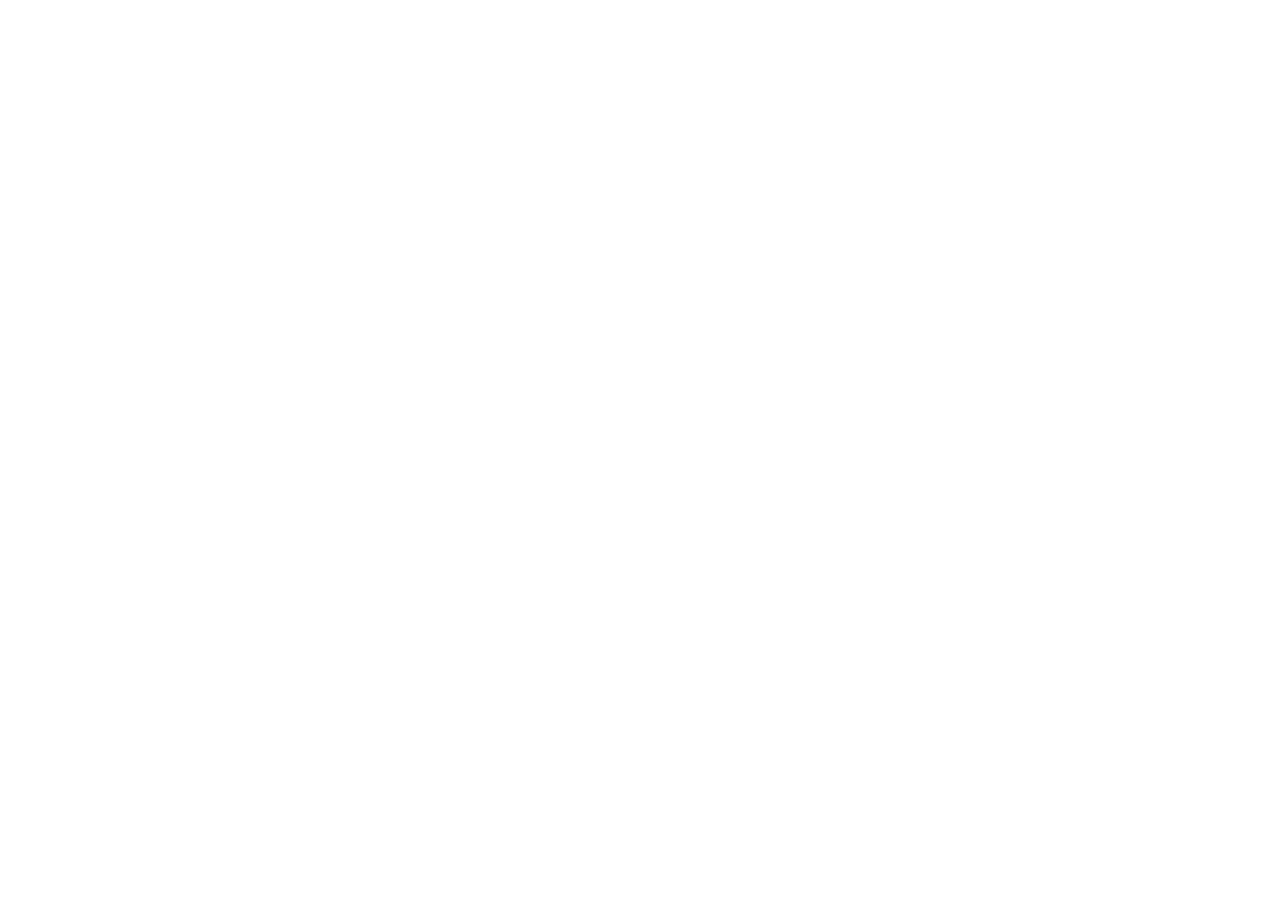
==== html/index.html @ e95f7205 "implement boilerplate" ====
<!DOCTYPE html>
<html lang="en">
<head>
  <meta charset="UTF-8">
  <meta http-equiv="X-UA-Compatible" content="IE=edge">
  <meta name="viewport" content="width=device-width, initial-scale=1.0">
  <script defer src="/js/app.js"></script>
  <link rel="stylesheet" href="/css/style.css">
  <title>Document</title>
</head>
<body>
  
</body>
</html>
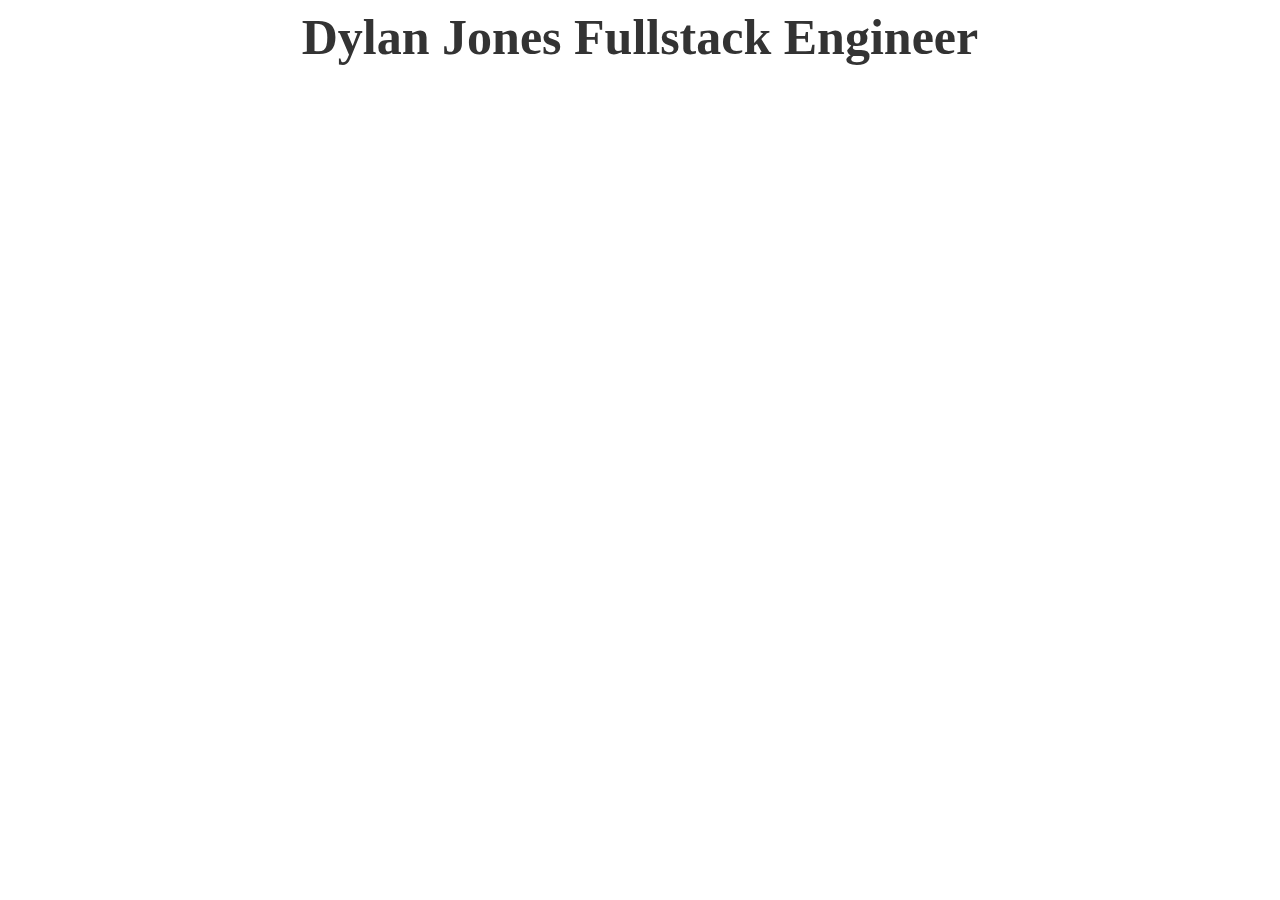
==== commit 8ecd5788: "implement landing page basics" ====
--- a/html/index.html
+++ b/html/index.html
@@ -9,6 +9,6 @@
   <title>Document</title>
 </head>
 <body>
-  
+  <div class ='container'>Dylan Jones Fullstack Engineer</div>
 </body>
 </html>--- a/css/style.css
+++ b/css/style.css
@@ -0,0 +1,6 @@
+.container{
+  text-align: center;
+  font-weight: bold;
+  font-size: 50px;
+  color: #333;
+}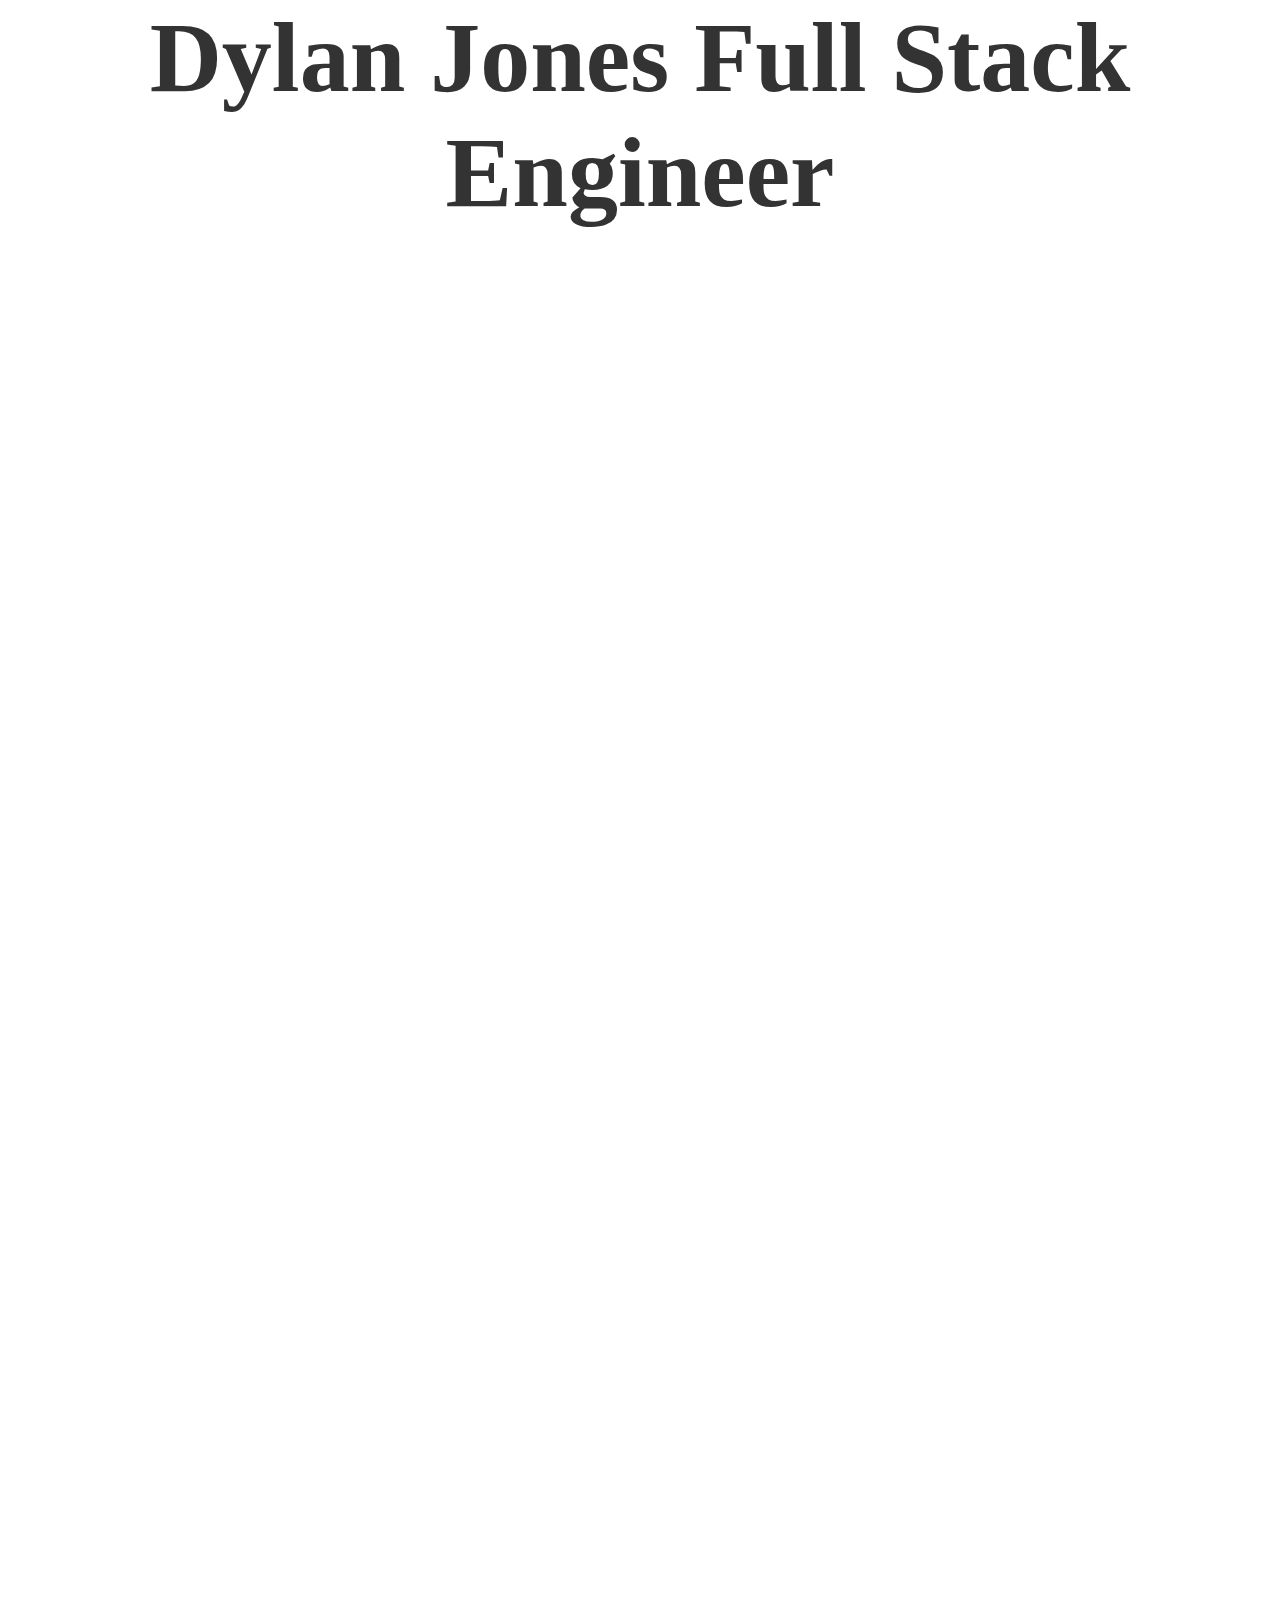
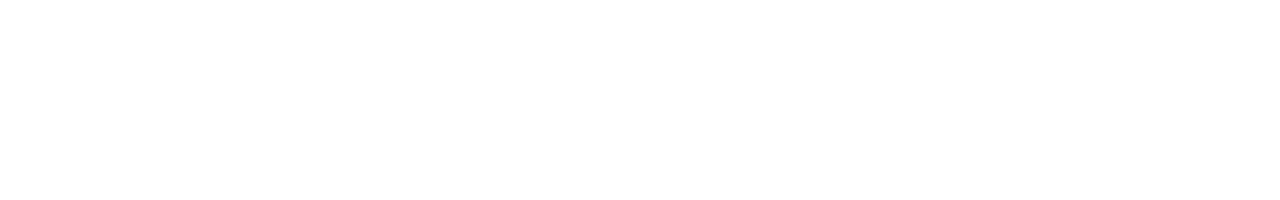
==== commit 1ba14e36: "implement background image" ====
--- a/html/index.html
+++ b/html/index.html
@@ -9,6 +9,9 @@
   <title>Document</title>
 </head>
 <body>
-  <div class ='container'>Dylan Jones Fullstack Engineer</div>
+  <div class="background">
+    <h1>Dylan Jones Full Stack Engineer</h1>
+  </div>
 </body>
+
 </html>--- a/css/style.css
+++ b/css/style.css
@@ -1,6 +1,20 @@
-.container{
+h1 {
   text-align: center;
   font-weight: bold;
-  font-size: 50px;
+  font-size: 100px;
   color: #333;
+}
+
+* {
+  margin:0;
+  padding:0;
+}
+  .background {
+background-image: url(https://images.unsplash.com/photo-1501436513145-30f24e19fcc8?ixlib=rb-1.2.1&ixid=MnwxMjA3fDB8MHxwaG90by1wYWdlfHx8fGVufDB8fHx8&auto=format&fit=crop&w=1376&q=80);
+height:200vh;
+background-size: cover;
+background-repeat: no-repeat;
+margin:0;
+padding:0;
+background-position: center center;
 }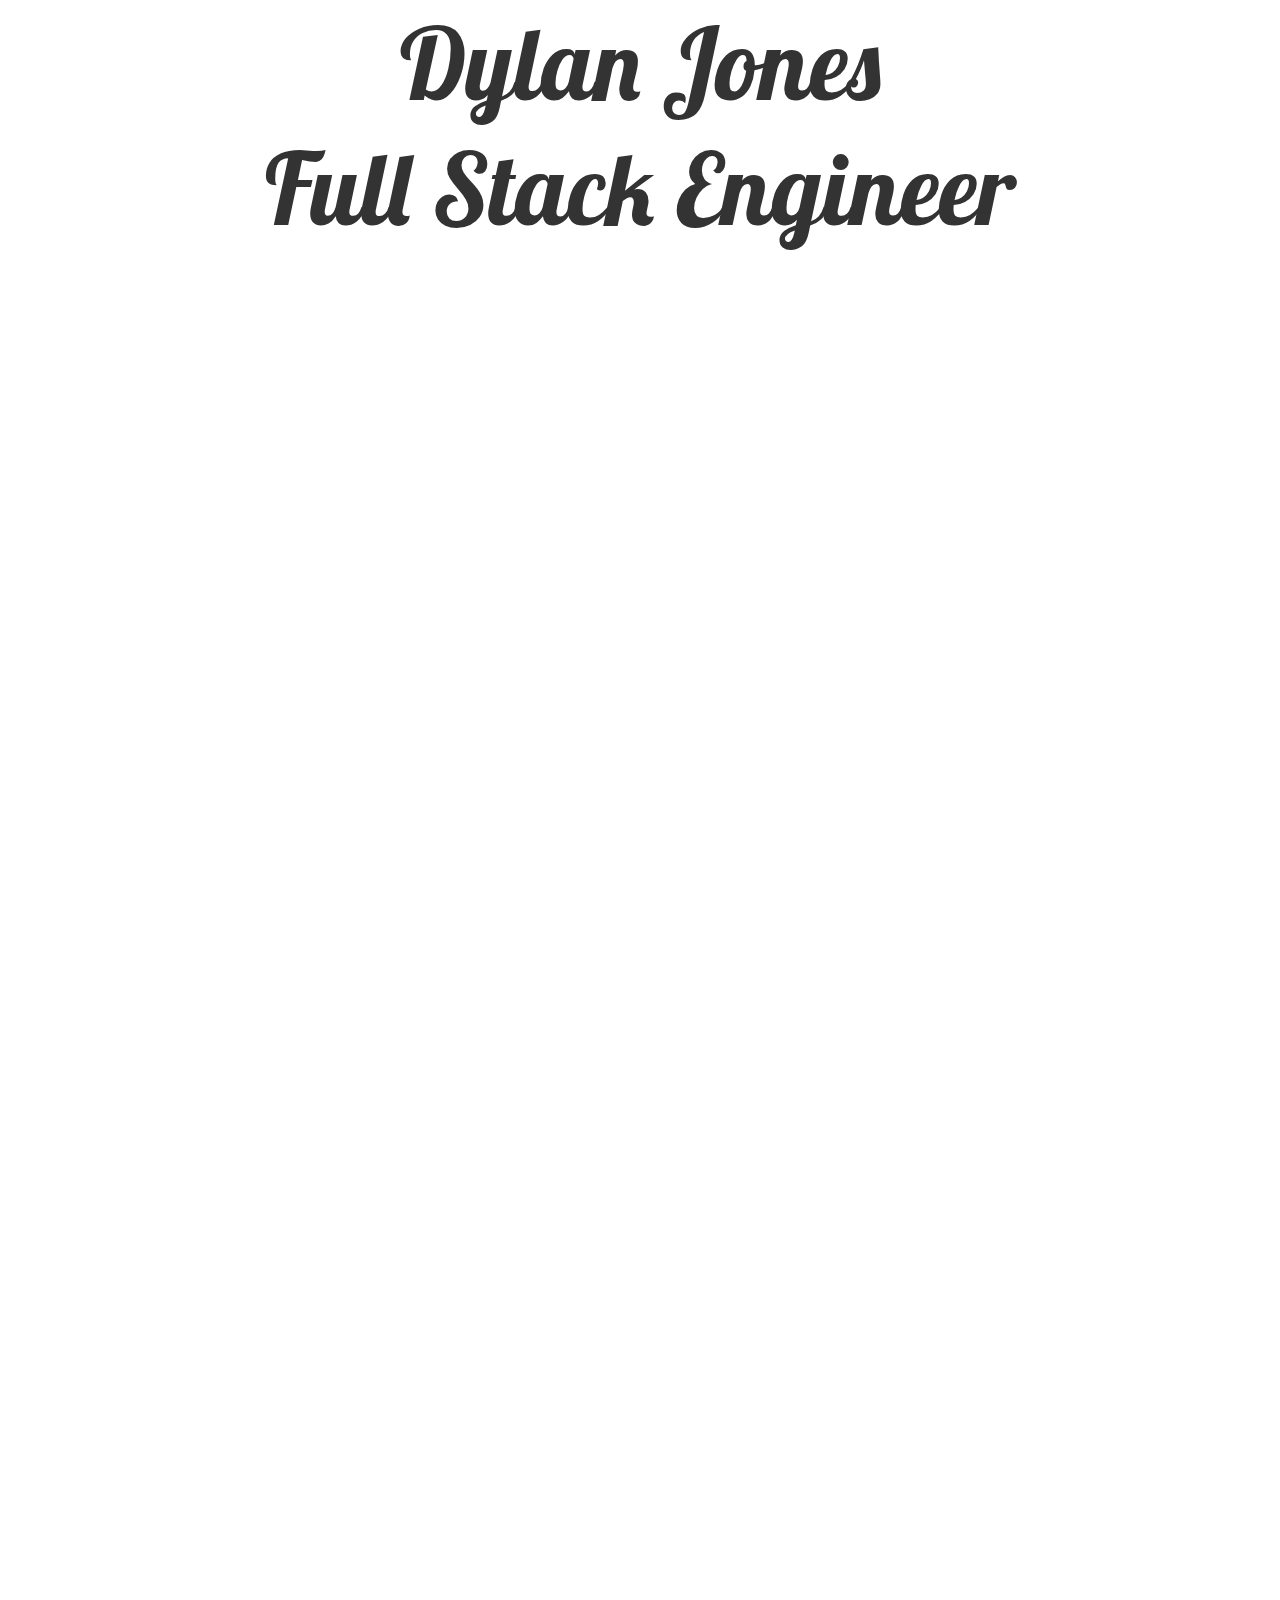
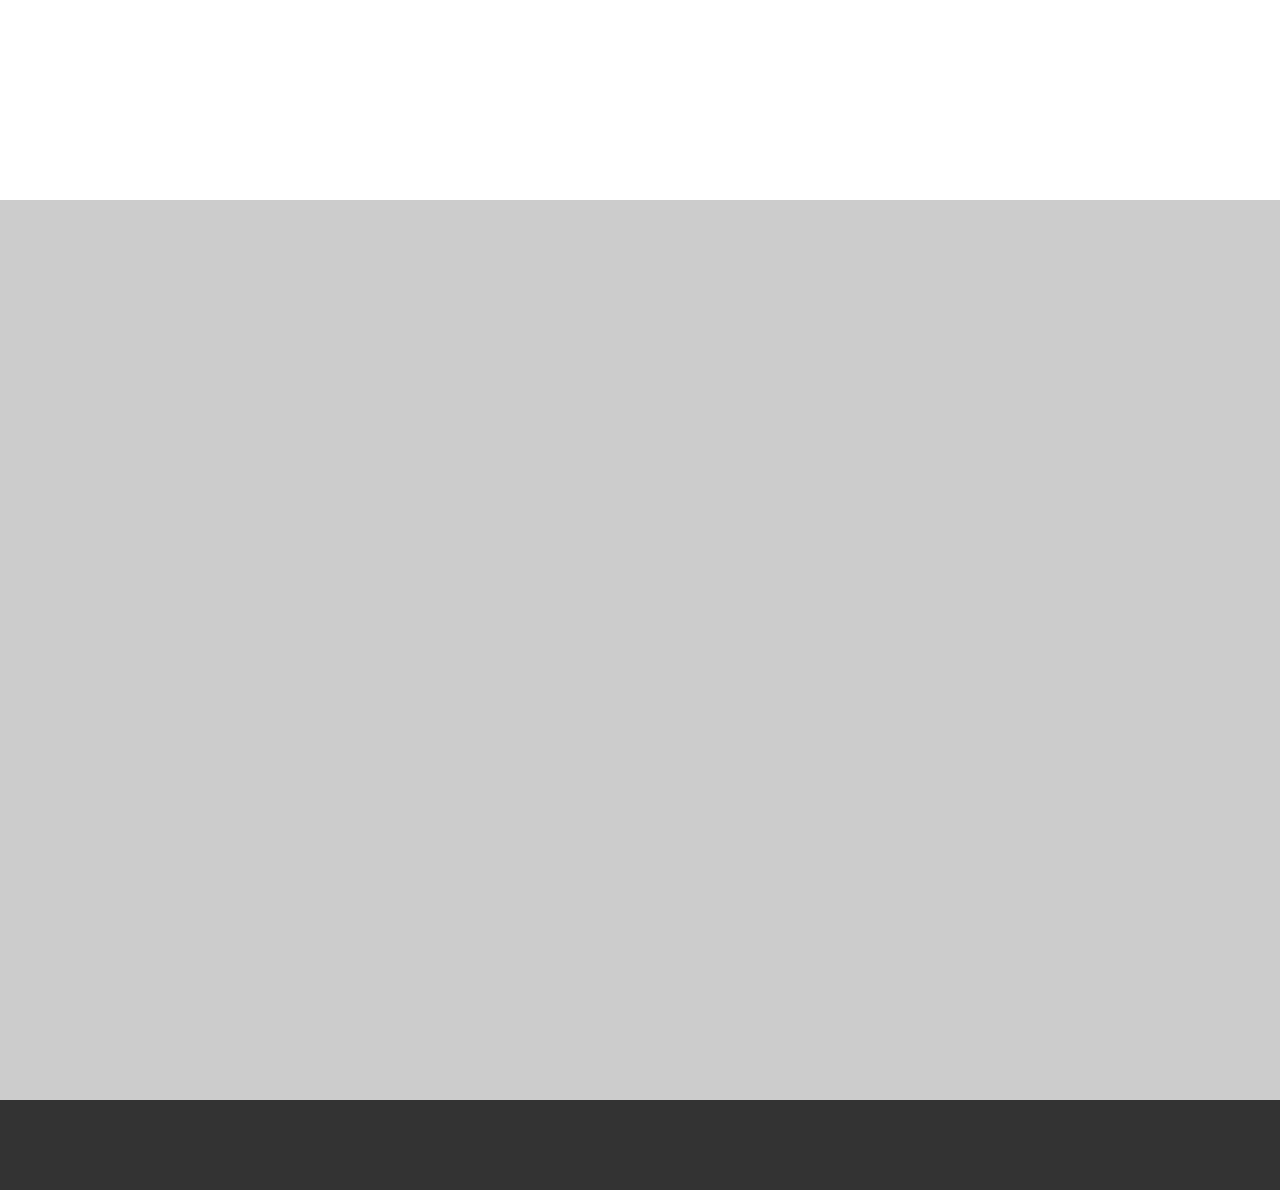
==== commit 55c25d4f: "implement 2 seperate background sections" ====
--- a/html/index.html
+++ b/html/index.html
@@ -10,8 +10,17 @@
 </head>
 <body>
   <div class="background">
-    <h1>Dylan Jones Full Stack Engineer</h1>
+    <h1>Dylan Jones<br>Full Stack Engineer</h1>
   </div>
+  <div class="section bg1">
+    <h1 class="revealUp"></h1>
+  </div>
+  
+  <div class="section bg2">
+    <h1 class="revealUp"></h1>
+  </div>
+  
+  <div class="spacer"></div>
 </body>
 
 </html>--- a/css/style.css
+++ b/css/style.css
@@ -1,20 +1,50 @@
+@import url('https://fonts.googleapis.com/css2?family=Lobster&display=swap'););
+*,
+*:before,
+*:after {
+  box-sizing: border-box;
+  position: relative;
+  letter-spacing: 0.04em;
+}
+
+.section {
+  height: 100vh;
+  width: 100%;
+  position: relative;
+  padding: 0;
+  text-align: center;
+  overflow: hidden;
+  display: flex;
+  justify-content: center;
+  align-items: center;
+}
+.bg1 {
+  background-color: #ccc;
+}
+.bg2 {
+  background-color: #333;
+  height: 10vh;
+}
+
 h1 {
   text-align: center;
-  font-weight: bold;
   font-size: 100px;
   color: #333;
+  font-family: 'Lobster', cursive;
+  font-weight: 300;
 }
 
 * {
   margin:0;
   padding:0;
 }
-  .background {
+.background {
 background-image: url(https://images.unsplash.com/photo-1501436513145-30f24e19fcc8?ixlib=rb-1.2.1&ixid=MnwxMjA3fDB8MHxwaG90by1wYWdlfHx8fGVufDB8fHx8&auto=format&fit=crop&w=1376&q=80);
 height:200vh;
-background-size: cover;
 background-repeat: no-repeat;
 margin:0;
 padding:0;
 background-position: center center;
-}+}
+
+
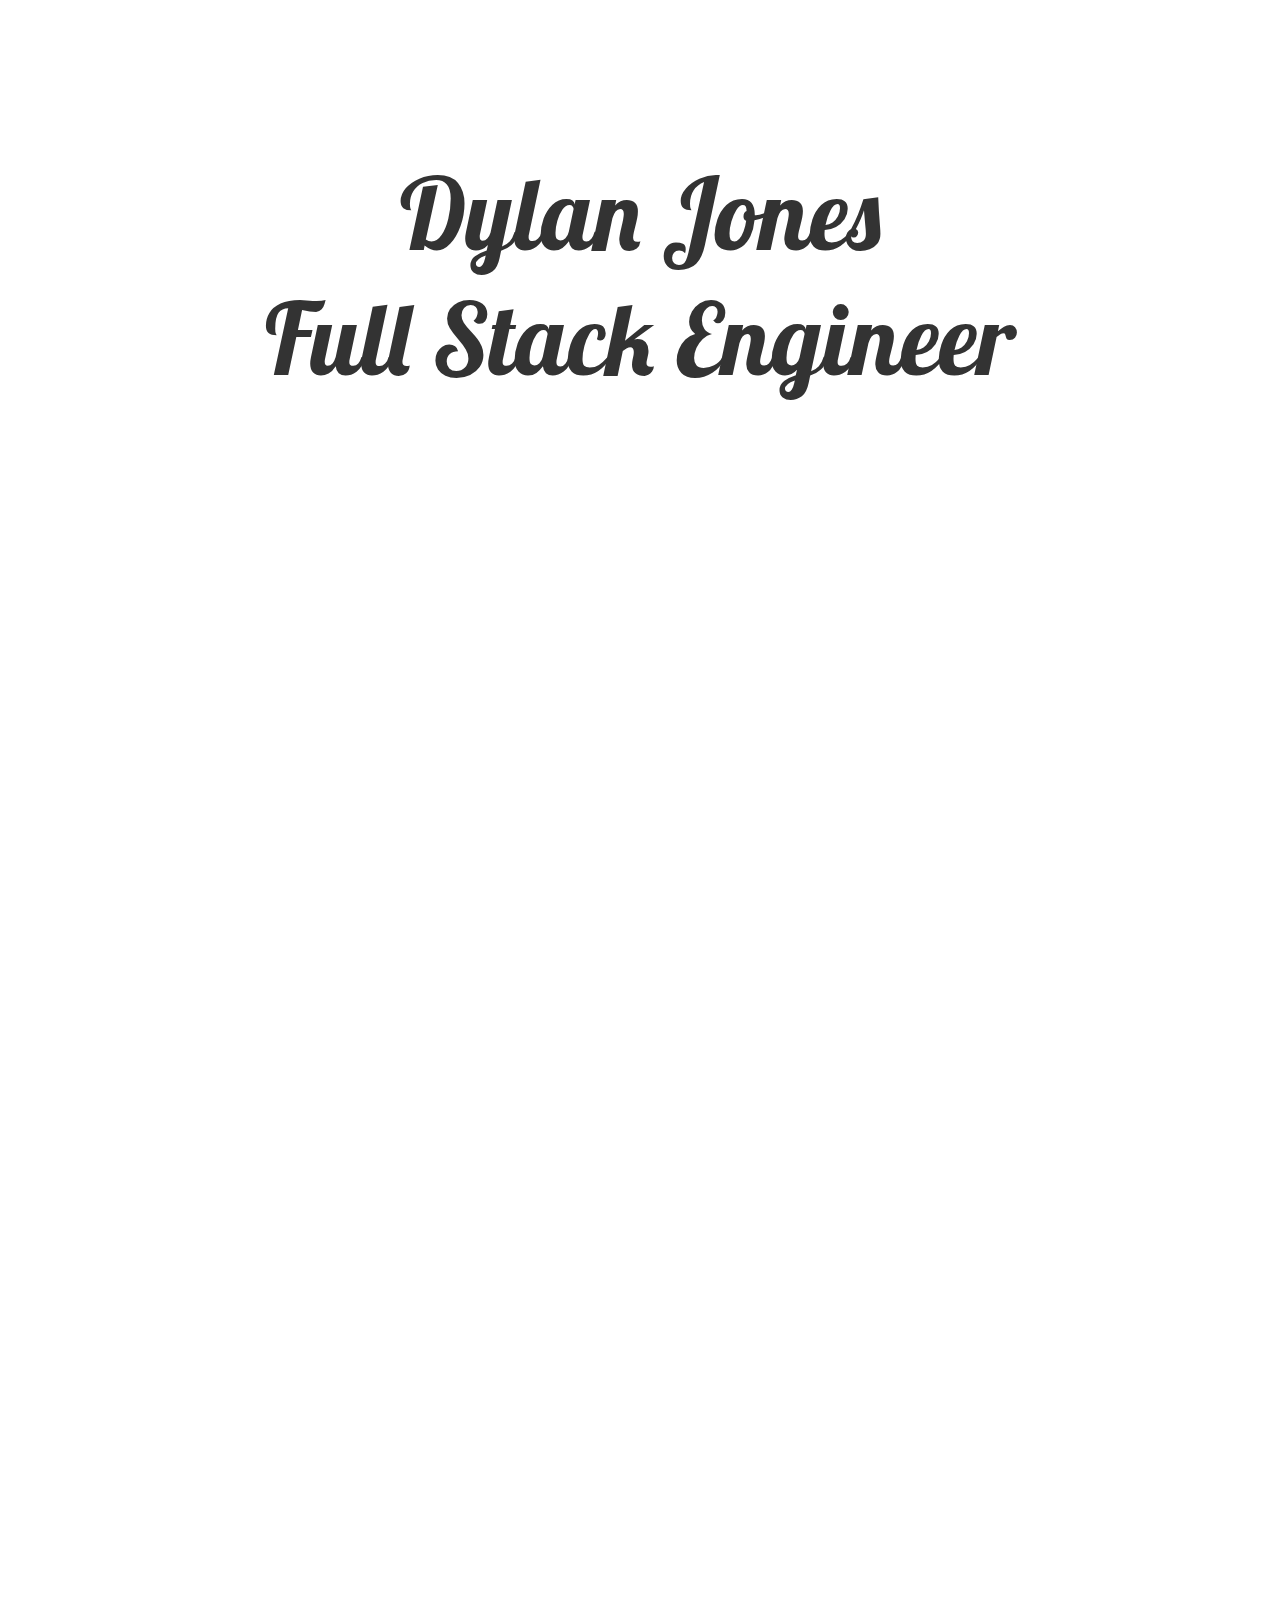
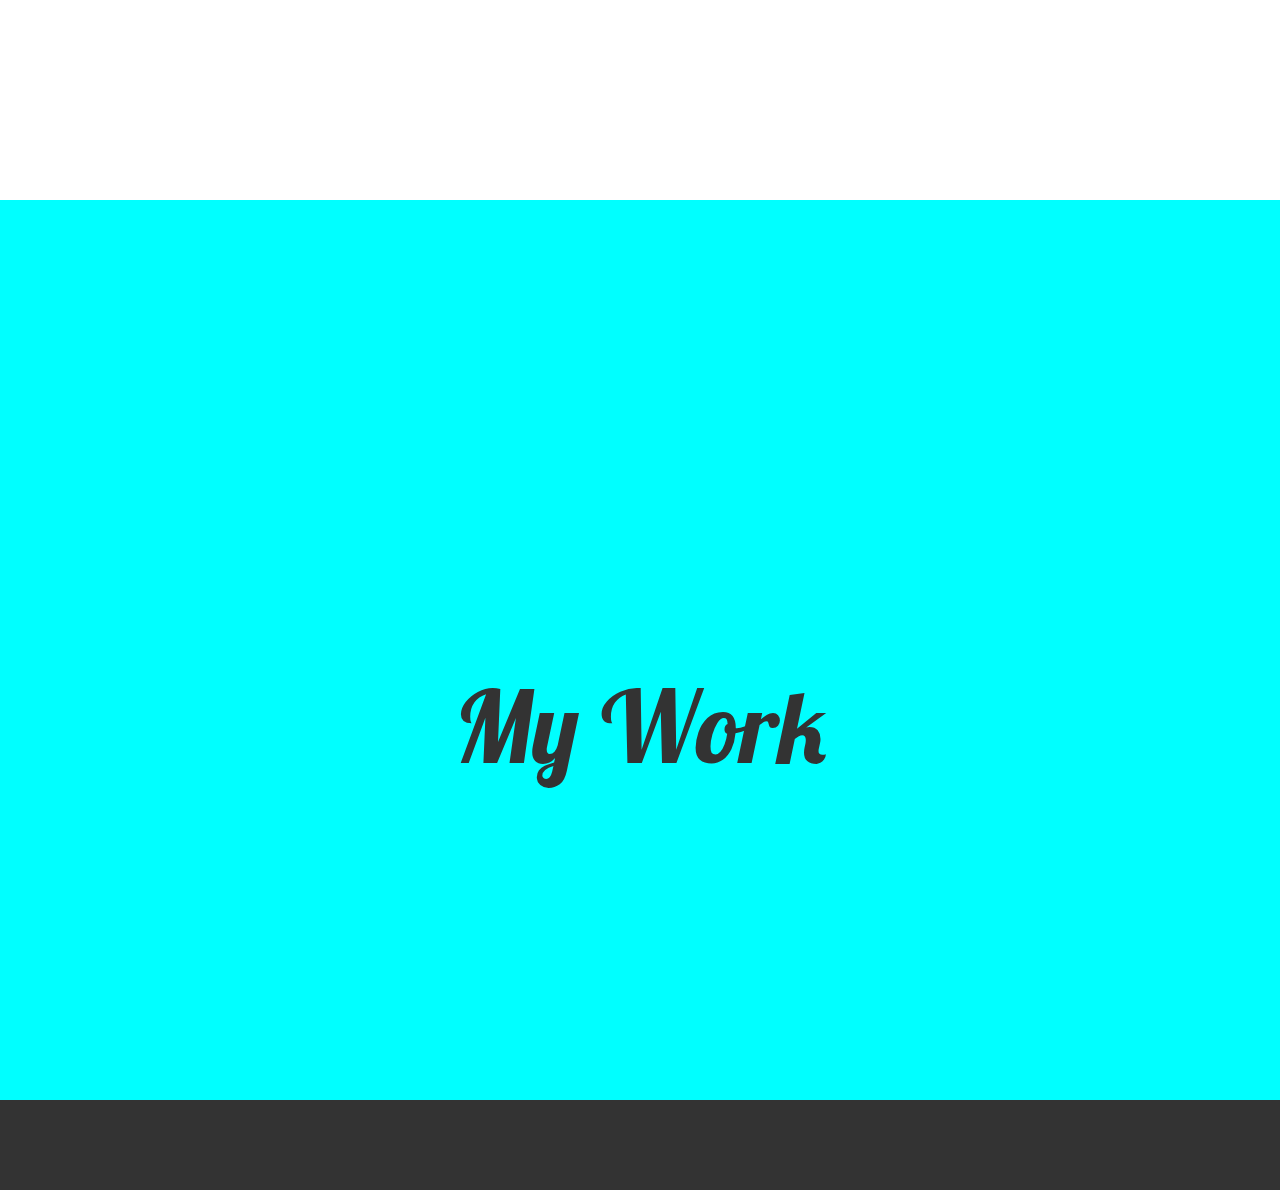
==== commit 788cb51f: "implement h1 padding" ====
--- a/html/index.html
+++ b/html/index.html
@@ -13,11 +13,11 @@
     <h1>Dylan Jones<br>Full Stack Engineer</h1>
   </div>
   <div class="section bg1">
-    <h1 class="revealUp"></h1>
+    <h1 class="work">My Work</h1>
   </div>
   
   <div class="section bg2">
-    <h1 class="revealUp"></h1>
+    <h1 class="contact">contact area</h1>
   </div>
   
   <div class="spacer"></div>
--- a/css/style.css
+++ b/css/style.css
@@ -1,5 +1,5 @@
 @import url('https://fonts.googleapis.com/css2?family=Lobster&display=swap'););
-*,
+/* *, */
 *:before,
 *:after {
   box-sizing: border-box;
@@ -19,7 +19,8 @@
   align-items: center;
 }
 .bg1 {
-  background-color: #ccc;
+  background-color: aqua;
+  background:linear-gradient(blue 45,teal 25,)
 }
 .bg2 {
   background-color: #333;
@@ -32,6 +33,7 @@
   color: #333;
   font-family: 'Lobster', cursive;
   font-weight: 300;
+  padding-top: 150px;
 }
 
 * {
@@ -45,6 +47,7 @@
 margin:0;
 padding:0;
 background-position: center center;
+
 }
 
 
